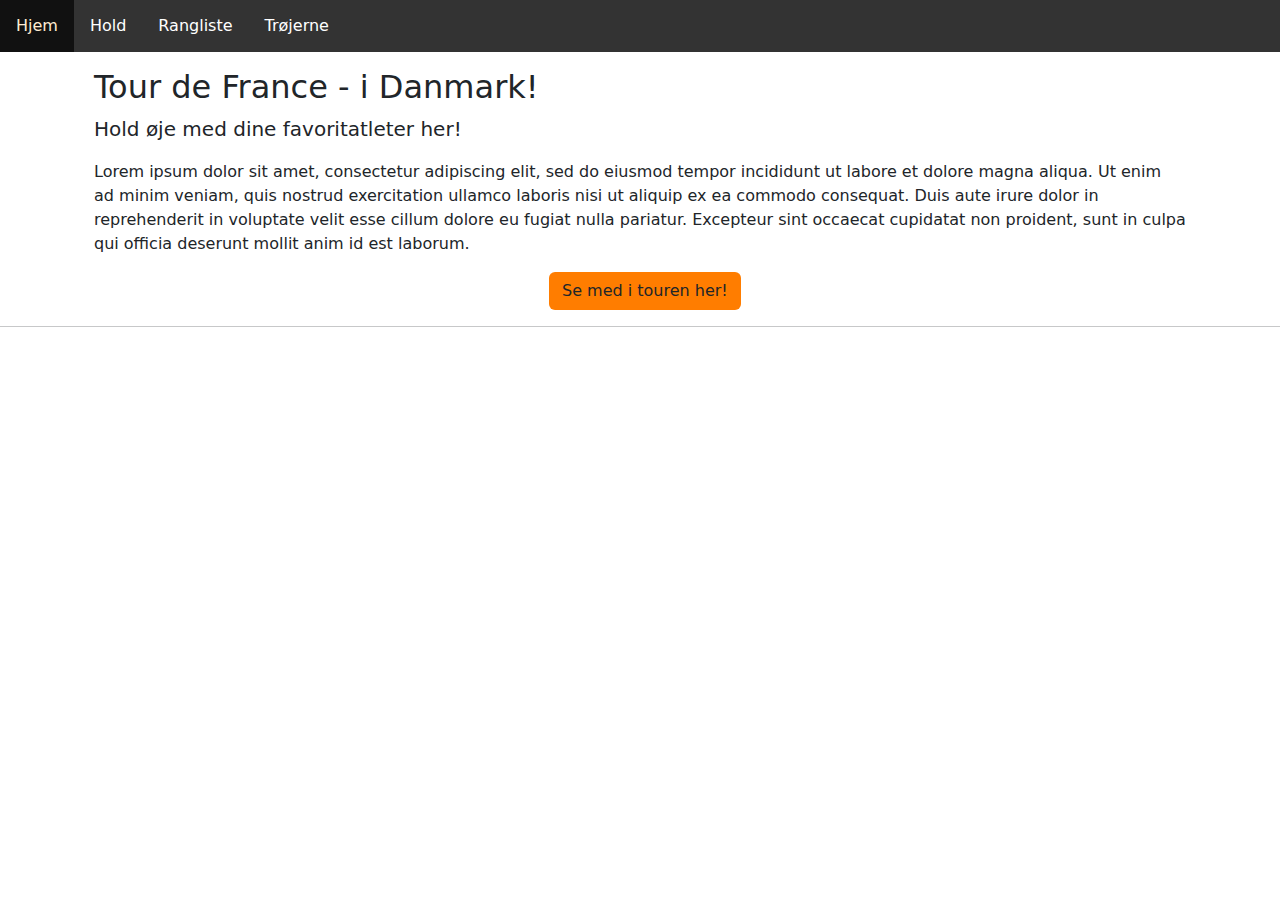
==== index.html @ 3e008696 "frontend" ====
<!DOCTYPE html>
<html lang="en">
<head>
    <meta charset="UTF-8">
    <!--stylesheets-->
    <link rel="stylesheet" href="css/bootstrap.css">
    <link rel="stylesheet" href="css/custom.css">
    <!--scripts-->
    <script src="js/bootstrap.js"></script>
    <!--favicon-->
    <link rel="icon" href="img/cykel1-removebg-preview.png">

    <title>Tour De France - Denmark</title>

</head>
<body>

<!--navbar-->
<ul>
    <li><a class="active" href="index.html">Hjem</a></li>
    <li><a href="html/hold.html">Hold</a></li>
    <li><a href="html/rangliste.html">Rangliste</a></li>
    <li><a href="html/troje.html">Trøjerne</a></li>
</ul>

<!--body-->
<section id="indexsection" class="mb-2">
    <div class="container marketing mt-3" id="myContent">
        <div class="container"> <!--original -->
            <div class="col-md-12">
                <div style="margin-top: 5px">
                    <h2 class="featurette-heading"><span class="text-muted"></span></h2>
                    <div class="row">

                            <h2 class="featurette-heading">Tour de France - i Danmark!</h2>
                            <p class="lead">
                                Hold øje med dine favoritatleter her!</p>
                        <p>
                            Lorem ipsum dolor sit amet, consectetur adipiscing elit, sed do eiusmod tempor incididunt ut labore et dolore magna aliqua. Ut enim ad minim veniam, quis nostrud exercitation ullamco laboris nisi ut aliquip ex ea commodo consequat. Duis aute irure dolor in reprehenderit in voluptate velit esse cillum dolore eu fugiat nulla pariatur. Excepteur sint occaecat cupidatat non proident, sunt in culpa qui officia deserunt mollit anim id est laborum.
                        </p>
                        <div class="d-flex justify-content-center">
                        <div class="col-2">
                        <input type="submit" onclick="window.location.href = 'https://www.tv2.dk';" class="btn custom-btn" value="Se med i touren her!">
                        </div>
                        </div>

                    </div>
                </div>
            </div>
        </div>
    </div>
</section>


<hr class="featurette-divider">

</body>
</html>
---- css/custom.css ----
ul {
    list-style-type: none;
    margin: 0;
    padding: 0;
    overflow: hidden;
    background-color: #333;
}

li {
    float: left;
}

li a {
    display: block;
    color: white;
    text-align: center;
    padding: 14px 16px;
    text-decoration: none;
}

li a:hover {
    background-color: #111;
    color: #FFECD1;
}

a {
    color: #78290F;
}

a:hover {
    color: #2F2504;
}

.custom-btn {
    background-color: #FF7D00;
}
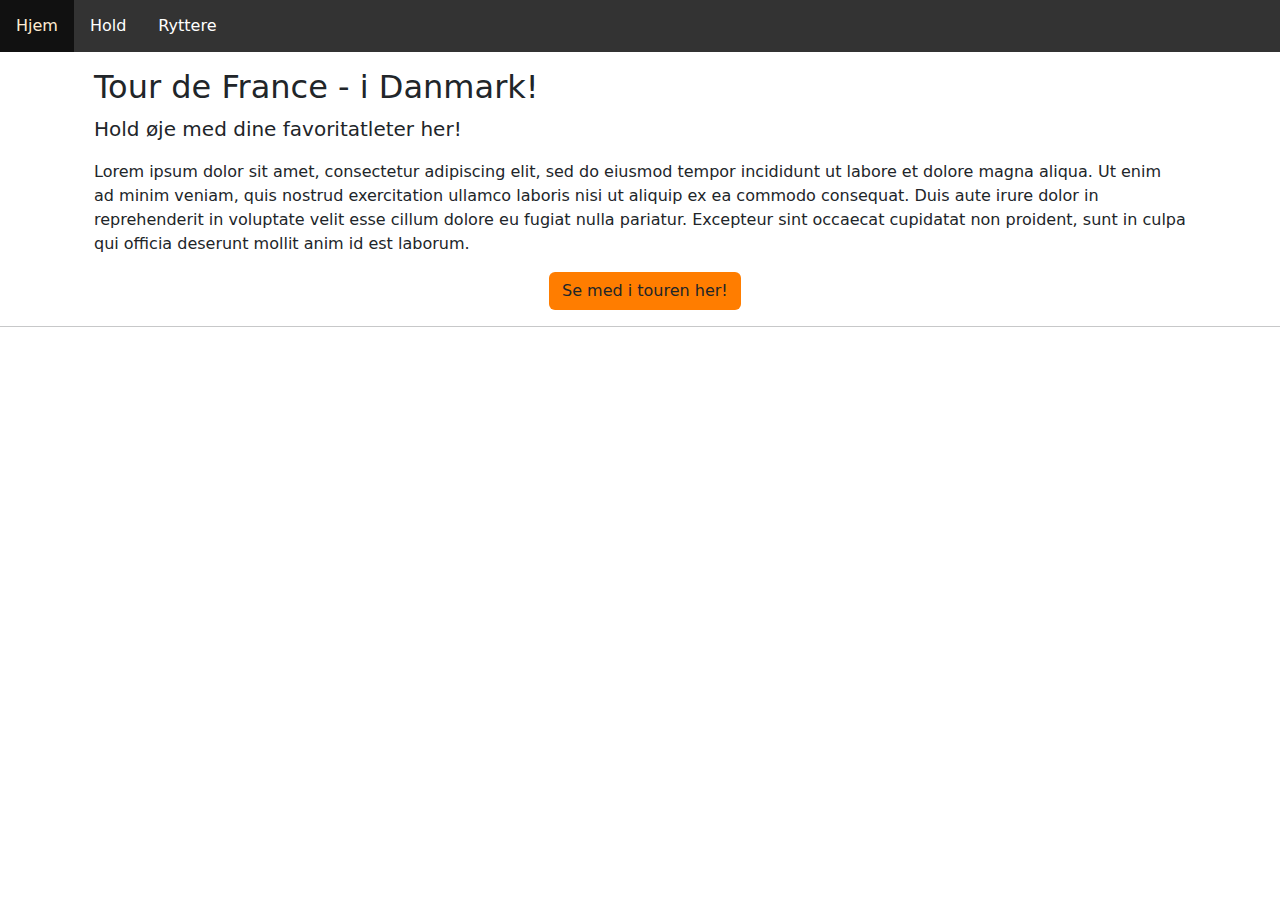
==== commit 109e70e2: "ryttere tabel" ====
--- a/index.html
+++ b/index.html
@@ -17,10 +17,10 @@
 
 <!--navbar-->
 <ul>
-    <li><a class="active" href="index.html">Hjem</a></li>
-    <li><a href="html/hold.html">Hold</a></li>
-    <li><a href="html/rangliste.html">Rangliste</a></li>
-    <li><a href="html/troje.html">Trøjerne</a></li>
+    <li><a href="index.html">Hjem</a></li>
+    <li><a href="html/teams.html">Hold</a></li>
+    <li><a href="html/riders.html">Ryttere</a></li>
+
 </ul>
 
 <!--body-->
